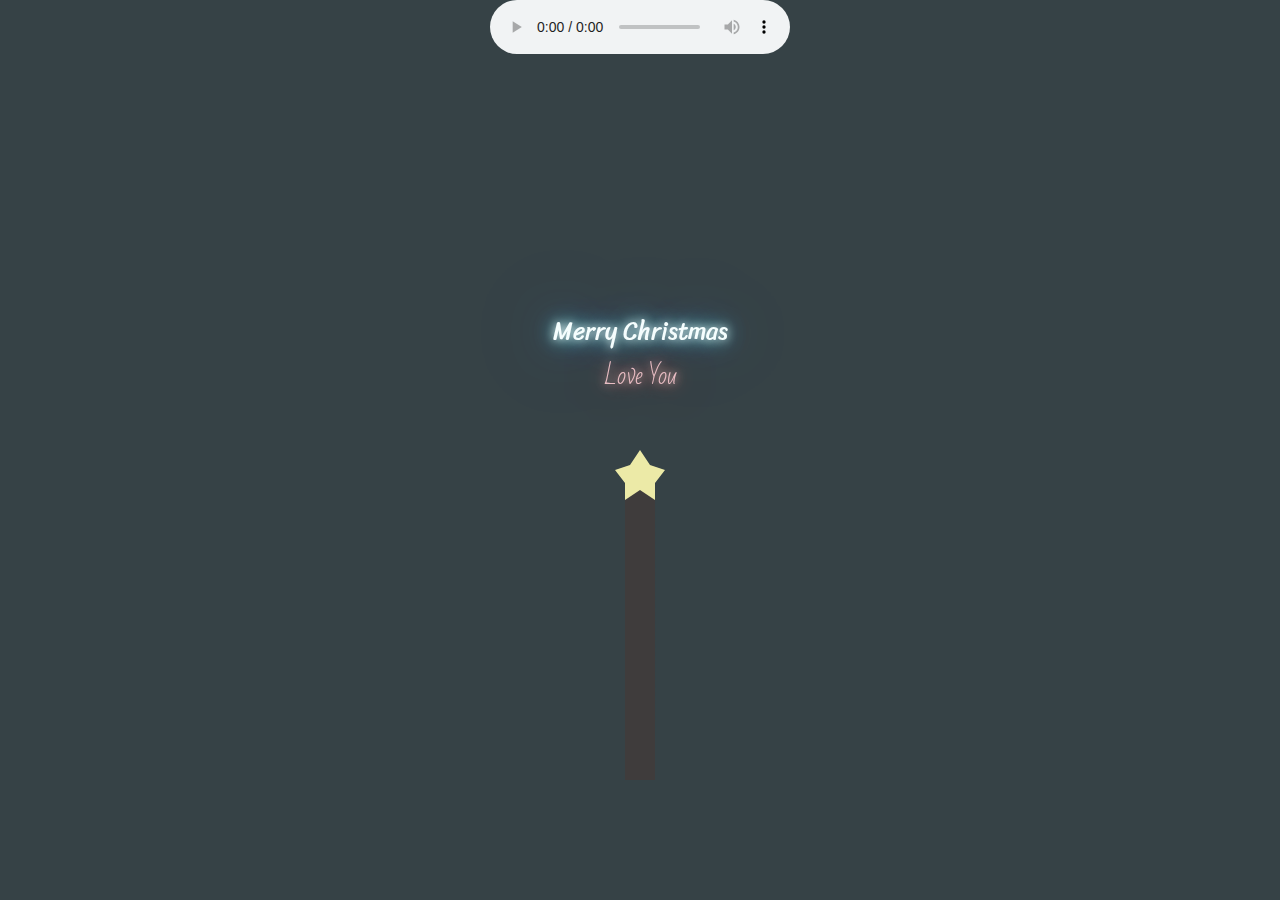
==== Christmas/merryChristmas.html @ 44022496 "Add files via upload" ====
<!DOCTYPE html>
<html lang="en">
<head>
  <meta charset="UTF-8">
  <meta http-equiv="X-UA-Compatible" content="IE=edge">
  <meta name="viewport" content="width=device-width, initial-scale=1.0">
  <title>Merry Christmas</title>
  <link href='https://fonts.googleapis.com/css?family=League+Script' rel='stylesheet' type='text/css'>
  <link rel='stylesheet prefetch' href='https://fonts.googleapis.com/css?family=Bad+Script|Gruppo|Kumar+One+Outline|League+Script|Londrina+Outline|Monoton|Sriracha|Yellowtail&text=ABCDEFGHIJKLMNOPQRSTUVWXYZabcdefghijklmnopqrstuvwxyz0123456789?+'>
 <style>
* {
  padding: 0;
  margin: 0;
  list-style: none;
}

body {
  display: flex;
  flex-direction: column;
  align-items: center;
  /* justify-content: center; */
  height: 100vh;
  background-color: rgb(54, 66, 70);
}

.name {
  margin-top: 20%;
  margin-bottom: 50px;
  font-size: 24px;
  text-align: center;
}

.tree {
  position: relative;
  width: 150px;
  height: 250px;
  display: flex;
  justify-content: center;
}

.star {
  width: 50px;
  height: 50px;
  position: absolute;
  background-color: rgb(236, 234, 167);
  z-index: 999;
  margin-bottom: 40px;
  clip-path: polygon(50% 0%, 70% 30%, 100% 40%, 80% 66%, 80% 100%, 50% 80%, 20% 100%, 20% 66%, 0% 40%, 30% 30%);
}

.chunk {
  width: 30px;
  height: 300px;

  background-color: rgb(63, 60, 60);
  z-index: 20;

  position: relative;
  top: 30px;
}
.tree li {
  position: absolute;
  top: 25px;
  width: 4px;
  background: linear-gradient(rgba(46, 204, 113, 0), rgba(46, 203, 113, 0.25));
  transform-origin: 50% 0;
  animation: swing 4s calc(var(--i) * -17.13s) ease-in-out infinite;
  /* animation: swing 4s calc(var(--i) * -0.23s) ease-in-out infinite; */
  height: calc(var(--i) * 2px);
}

li::before {
  content: '';
  width: 4px;
  height: 4px;
  border-radius: 20px;

  background-color: #fff;

  position: absolute;
  bottom: 0;
  right: 50%;
  left: 50%;
}

li:nth-child(4n)::before {
  background-color: red;
  box-shadow: 0 0 10px 2px red;
}

li:nth-child(4n + 1)::before {
  background-color: blue;
  box-shadow: 0 0 10px 2px blue;
}

li:nth-child(4n + 2)::before {
  background-color: orange;
  box-shadow: 0 0 10px 2px orange;
}

li:nth-child(4n + 3)::before {
  background-color: cyan;
  box-shadow: 0 0 10px 2px cyan;
}

@keyframes swing {
  0%,
  100% {
      transform: rotate(-30deg);
  }
  5%,
  45% {
      opacity: 0.185;
      z-index: 0;
  }

  0%,
  50%,
  100% {
      opacity: 1;
      z-index: 99;
  }

  50% {
      transform: rotate(30deg);
  }
}

x-sign {
  --interval: 1s;
  display: block;
  text-shadow: 
    0 0 10px var(--color1),
    0 0 20px var(--color2),
    0 0 40px var(--color3),
    0 0 80px var(--color4);
  will-change: filter, color;
  filter: saturate(60%);
  animation: flicker steps(100) var(--interval) 1s infinite;
}

x-sign:nth-of-type(6) {
  color: yellow;
  --color1: goldenrod;
  --color2: orangered;
  --color3: mediumblue;
  --color4: purple;
  font-family: Gruppo;
}

x-sign:nth-of-type(2) {
  color: lightpink;
  --color1: pink;
  --color2: orangered;
  --color3: red;
  --color4: magenta;
  font-family: Bad Script;
}

x-sign:nth-of-type(4) {
  color: lightyellow;
  --color1: yellow;
  --color2: lime;
  --color3: green;
  --color4: mediumblue;
  font-family: Kumar One Outline;
}

x-sign:nth-of-type(3) {
  color: lightyellow;
  --color1: gold;
  --color2: firebrick;
  --color3: pink;
  --color4: red;
  font-family: Londrina Outline;
}


x-sign:nth-of-type(1) {
  color: azure;
  --color1: azure;
  --color2: aqua;
  --color3: dodgerblue;
  --color4: blue;
  font-family: Sriracha;
}

x-sign:nth-of-type(5) {
  color: tomato;
  --color1: orangered;
  --color2: firebrick;
  --color3: maroon;
  --color4: darkred;
  font-family: Yellowtail;
}

x-sign:nth-of-type(7) {
  color: lightyellow;
  --color1: yellow;
  --color2: orange;
  --color3: brown;
  --color4: purple;
  font-family: Bad Script;
}

x-sign:nth-of-type(8) {
  color: yellow;
  --color1: yellow;
  --color2: lime;
  --color3: green;
  --color4: darkgreen;
  font-family: Monoton;
}

x-sign:nth-of-type(9) {
  color: lightyellow;
  --color1: yellow;
  --color2: gold;
  --color3: orange;
  --color4: darkred;
  font-family: Sriracha;
}

@keyframes flicker {
  50% {
    color: white;
    filter: saturate(200%) hue-rotate(20deg);
  }
}
</style>
</head>
<body>
  <audio id="audio" src="https://wutom.club/media/bgms/Christmas.mp3" autoplay controls></audio>
  <div class="name">
   <x-sign>
    Merry Christmas
  </x-sign>

  <x-sign>
    Love You
  </x-sign>
  </div>
  <ul class="tree">
    <div class="star"></div>
    <div class="chunk"></div>
  </ul>
</body>
<script>
  let tree = document.querySelector(".tree");
  for (let i = 0; i < 129; i++) {
    let li = document.createElement("li");
    li.style = `--i:${i}`;
    tree.appendChild(li);
  }
</script>
</html>
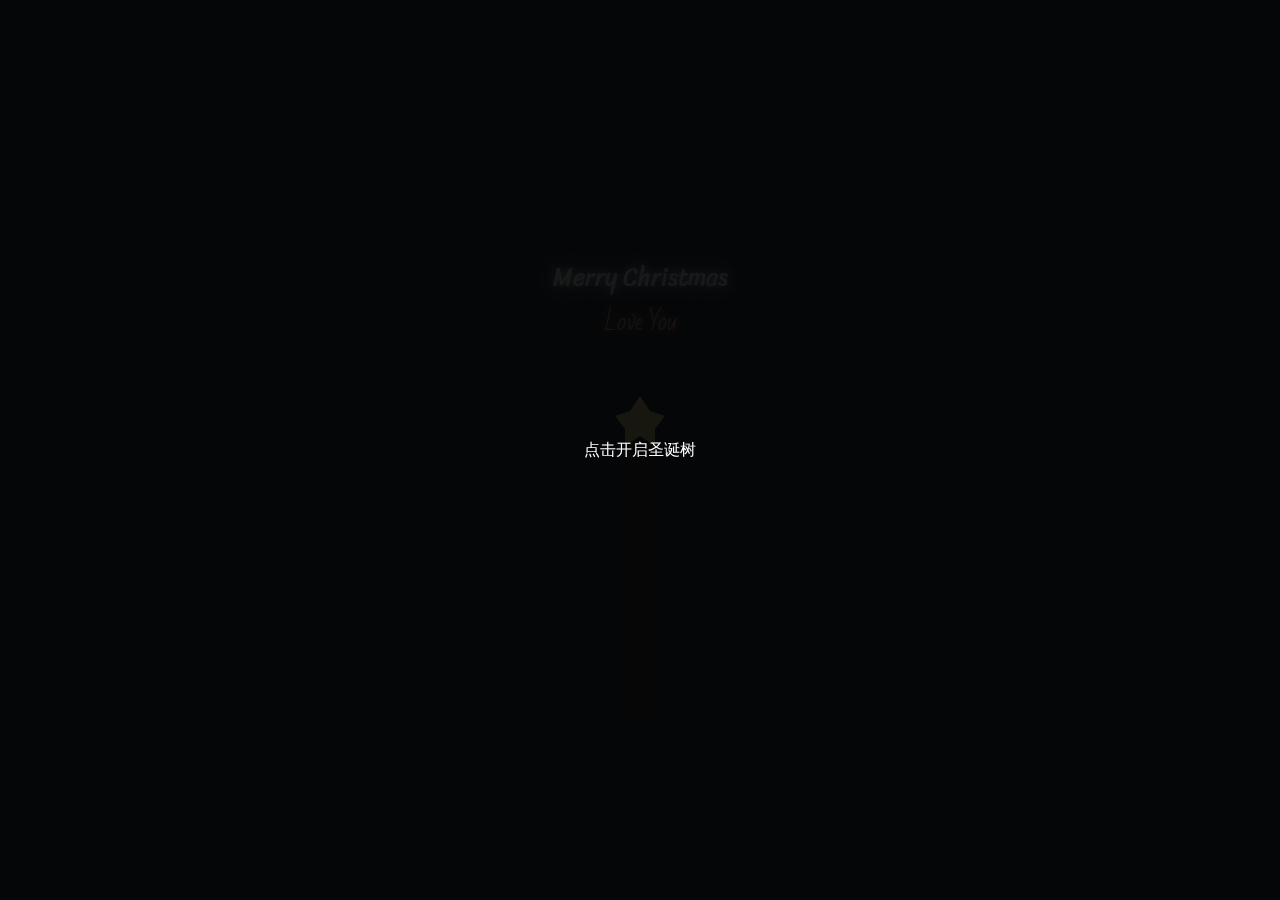
==== commit 2e6b1940: "修改播放音乐" ====
--- a/Christmas/merryChristmas.html
+++ b/Christmas/merryChristmas.html
@@ -1,249 +1,269 @@
 <!DOCTYPE html>
 <html lang="en">
+
 <head>
   <meta charset="UTF-8">
   <meta http-equiv="X-UA-Compatible" content="IE=edge">
   <meta name="viewport" content="width=device-width, initial-scale=1.0">
   <title>Merry Christmas</title>
   <link href='https://fonts.googleapis.com/css?family=League+Script' rel='stylesheet' type='text/css'>
-  <link rel='stylesheet prefetch' href='https://fonts.googleapis.com/css?family=Bad+Script|Gruppo|Kumar+One+Outline|League+Script|Londrina+Outline|Monoton|Sriracha|Yellowtail&text=ABCDEFGHIJKLMNOPQRSTUVWXYZabcdefghijklmnopqrstuvwxyz0123456789?+'>
- <style>
-* {
-  padding: 0;
-  margin: 0;
-  list-style: none;
-}
-
-body {
-  display: flex;
-  flex-direction: column;
-  align-items: center;
-  /* justify-content: center; */
-  height: 100vh;
-  background-color: rgb(54, 66, 70);
-}
-
-.name {
-  margin-top: 20%;
-  margin-bottom: 50px;
-  font-size: 24px;
-  text-align: center;
-}
-
-.tree {
-  position: relative;
-  width: 150px;
-  height: 250px;
-  display: flex;
-  justify-content: center;
-}
-
-.star {
-  width: 50px;
-  height: 50px;
-  position: absolute;
-  background-color: rgb(236, 234, 167);
-  z-index: 999;
-  margin-bottom: 40px;
-  clip-path: polygon(50% 0%, 70% 30%, 100% 40%, 80% 66%, 80% 100%, 50% 80%, 20% 100%, 20% 66%, 0% 40%, 30% 30%);
-}
-
-.chunk {
-  width: 30px;
-  height: 300px;
-
-  background-color: rgb(63, 60, 60);
-  z-index: 20;
-
-  position: relative;
-  top: 30px;
-}
-.tree li {
-  position: absolute;
-  top: 25px;
-  width: 4px;
-  background: linear-gradient(rgba(46, 204, 113, 0), rgba(46, 203, 113, 0.25));
-  transform-origin: 50% 0;
-  animation: swing 4s calc(var(--i) * -17.13s) ease-in-out infinite;
-  /* animation: swing 4s calc(var(--i) * -0.23s) ease-in-out infinite; */
-  height: calc(var(--i) * 2px);
-}
-
-li::before {
-  content: '';
-  width: 4px;
-  height: 4px;
-  border-radius: 20px;
-
-  background-color: #fff;
-
-  position: absolute;
-  bottom: 0;
-  right: 50%;
-  left: 50%;
-}
-
-li:nth-child(4n)::before {
-  background-color: red;
-  box-shadow: 0 0 10px 2px red;
-}
-
-li:nth-child(4n + 1)::before {
-  background-color: blue;
-  box-shadow: 0 0 10px 2px blue;
-}
-
-li:nth-child(4n + 2)::before {
-  background-color: orange;
-  box-shadow: 0 0 10px 2px orange;
-}
-
-li:nth-child(4n + 3)::before {
-  background-color: cyan;
-  box-shadow: 0 0 10px 2px cyan;
-}
-
-@keyframes swing {
-  0%,
-  100% {
-      transform: rotate(-30deg);
-  }
-  5%,
-  45% {
-      opacity: 0.185;
-      z-index: 0;
-  }
-
-  0%,
-  50%,
-  100% {
-      opacity: 1;
-      z-index: 99;
-  }
-
-  50% {
-      transform: rotate(30deg);
-  }
-}
-
-x-sign {
-  --interval: 1s;
-  display: block;
-  text-shadow: 
-    0 0 10px var(--color1),
-    0 0 20px var(--color2),
-    0 0 40px var(--color3),
-    0 0 80px var(--color4);
-  will-change: filter, color;
-  filter: saturate(60%);
-  animation: flicker steps(100) var(--interval) 1s infinite;
-}
-
-x-sign:nth-of-type(6) {
-  color: yellow;
-  --color1: goldenrod;
-  --color2: orangered;
-  --color3: mediumblue;
-  --color4: purple;
-  font-family: Gruppo;
-}
-
-x-sign:nth-of-type(2) {
-  color: lightpink;
-  --color1: pink;
-  --color2: orangered;
-  --color3: red;
-  --color4: magenta;
-  font-family: Bad Script;
-}
-
-x-sign:nth-of-type(4) {
-  color: lightyellow;
-  --color1: yellow;
-  --color2: lime;
-  --color3: green;
-  --color4: mediumblue;
-  font-family: Kumar One Outline;
-}
-
-x-sign:nth-of-type(3) {
-  color: lightyellow;
-  --color1: gold;
-  --color2: firebrick;
-  --color3: pink;
-  --color4: red;
-  font-family: Londrina Outline;
-}
-
-
-x-sign:nth-of-type(1) {
-  color: azure;
-  --color1: azure;
-  --color2: aqua;
-  --color3: dodgerblue;
-  --color4: blue;
-  font-family: Sriracha;
-}
-
-x-sign:nth-of-type(5) {
-  color: tomato;
-  --color1: orangered;
-  --color2: firebrick;
-  --color3: maroon;
-  --color4: darkred;
-  font-family: Yellowtail;
-}
-
-x-sign:nth-of-type(7) {
-  color: lightyellow;
-  --color1: yellow;
-  --color2: orange;
-  --color3: brown;
-  --color4: purple;
-  font-family: Bad Script;
-}
-
-x-sign:nth-of-type(8) {
-  color: yellow;
-  --color1: yellow;
-  --color2: lime;
-  --color3: green;
-  --color4: darkgreen;
-  font-family: Monoton;
-}
-
-x-sign:nth-of-type(9) {
-  color: lightyellow;
-  --color1: yellow;
-  --color2: gold;
-  --color3: orange;
-  --color4: darkred;
-  font-family: Sriracha;
-}
-
-@keyframes flicker {
-  50% {
-    color: white;
-    filter: saturate(200%) hue-rotate(20deg);
-  }
-}
-</style>
+  <link rel='stylesheet prefetch'
+    href='https://fonts.googleapis.com/css?family=Bad+Script|Gruppo|Kumar+One+Outline|League+Script|Londrina+Outline|Monoton|Sriracha|Yellowtail&text=ABCDEFGHIJKLMNOPQRSTUVWXYZabcdefghijklmnopqrstuvwxyz0123456789?+'>
+  <style>
+    * {
+      padding: 0;
+      margin: 0;
+      list-style: none;
+    }
+
+    body {
+      display: flex;
+      flex-direction: column;
+      align-items: center;
+      /* justify-content: center; */
+      height: 100vh;
+      background-color: rgb(54, 66, 70);
+    }
+
+    .name {
+      margin-top: 20%;
+      margin-bottom: 50px;
+      font-size: 24px;
+      text-align: center;
+    }
+
+    .tree {
+      position: relative;
+      width: 150px;
+      height: 250px;
+      display: flex;
+      justify-content: center;
+    }
+
+    .star {
+      width: 50px;
+      height: 50px;
+      position: absolute;
+      background-color: rgb(236, 234, 167);
+      z-index: 999;
+      margin-bottom: 40px;
+      clip-path: polygon(50% 0%, 70% 30%, 100% 40%, 80% 66%, 80% 100%, 50% 80%, 20% 100%, 20% 66%, 0% 40%, 30% 30%);
+    }
+
+    .chunk {
+      width: 30px;
+      height: 300px;
+
+      background-color: rgb(63, 60, 60);
+      z-index: 20;
+
+      position: relative;
+      top: 30px;
+    }
+
+    .tree li {
+      position: absolute;
+      top: 25px;
+      width: 4px;
+      background: linear-gradient(rgba(46, 204, 113, 0), rgba(46, 203, 113, 0.25));
+      transform-origin: 50% 0;
+      animation: swing 4s calc(var(--i) * -17.13s) ease-in-out infinite;
+      /* animation: swing 4s calc(var(--i) * -0.23s) ease-in-out infinite; */
+      height: calc(var(--i) * 2px);
+    }
+
+    li::before {
+      content: '';
+      width: 4px;
+      height: 4px;
+      border-radius: 20px;
+
+      background-color: #fff;
+
+      position: absolute;
+      bottom: 0;
+      right: 50%;
+      left: 50%;
+    }
+
+    li:nth-child(4n)::before {
+      background-color: red;
+      box-shadow: 0 0 10px 2px red;
+    }
+
+    li:nth-child(4n + 1)::before {
+      background-color: blue;
+      box-shadow: 0 0 10px 2px blue;
+    }
+
+    li:nth-child(4n + 2)::before {
+      background-color: orange;
+      box-shadow: 0 0 10px 2px orange;
+    }
+
+    li:nth-child(4n + 3)::before {
+      background-color: cyan;
+      box-shadow: 0 0 10px 2px cyan;
+    }
+
+    @keyframes swing {
+
+      0%,
+      100% {
+        transform: rotate(-30deg);
+      }
+
+      5%,
+      45% {
+        opacity: 0.185;
+        z-index: 0;
+      }
+
+      0%,
+      50%,
+      100% {
+        opacity: 1;
+        z-index: 99;
+      }
+
+      50% {
+        transform: rotate(30deg);
+      }
+    }
+
+    x-sign {
+      --interval: 1s;
+      display: block;
+      text-shadow:
+        0 0 10px var(--color1),
+        0 0 20px var(--color2),
+        0 0 40px var(--color3),
+        0 0 80px var(--color4);
+      will-change: filter, color;
+      filter: saturate(60%);
+      animation: flicker steps(100) var(--interval) 1s infinite;
+    }
+
+    x-sign:nth-of-type(6) {
+      color: yellow;
+      --color1: goldenrod;
+      --color2: orangered;
+      --color3: mediumblue;
+      --color4: purple;
+      font-family: Gruppo;
+    }
+
+    x-sign:nth-of-type(2) {
+      color: lightpink;
+      --color1: pink;
+      --color2: orangered;
+      --color3: red;
+      --color4: magenta;
+      font-family: Bad Script;
+    }
+
+    x-sign:nth-of-type(4) {
+      color: lightyellow;
+      --color1: yellow;
+      --color2: lime;
+      --color3: green;
+      --color4: mediumblue;
+      font-family: Kumar One Outline;
+    }
+
+    x-sign:nth-of-type(3) {
+      color: lightyellow;
+      --color1: gold;
+      --color2: firebrick;
+      --color3: pink;
+      --color4: red;
+      font-family: Londrina Outline;
+    }
+
+
+    x-sign:nth-of-type(1) {
+      color: azure;
+      --color1: azure;
+      --color2: aqua;
+      --color3: dodgerblue;
+      --color4: blue;
+      font-family: Sriracha;
+    }
+
+    x-sign:nth-of-type(5) {
+      color: tomato;
+      --color1: orangered;
+      --color2: firebrick;
+      --color3: maroon;
+      --color4: darkred;
+      font-family: Yellowtail;
+    }
+
+    x-sign:nth-of-type(7) {
+      color: lightyellow;
+      --color1: yellow;
+      --color2: orange;
+      --color3: brown;
+      --color4: purple;
+      font-family: Bad Script;
+    }
+
+    x-sign:nth-of-type(8) {
+      color: yellow;
+      --color1: yellow;
+      --color2: lime;
+      --color3: green;
+      --color4: darkgreen;
+      font-family: Monoton;
+    }
+
+    x-sign:nth-of-type(9) {
+      color: lightyellow;
+      --color1: yellow;
+      --color2: gold;
+      --color3: orange;
+      --color4: darkred;
+      font-family: Sriracha;
+    }
+
+    @keyframes flicker {
+      50% {
+        color: white;
+        filter: saturate(200%) hue-rotate(20deg);
+      }
+    }
+    .model_box{
+      width: 100vw;
+      height: 100vh;
+      position: absolute;
+      z-index: 1000;
+      background: rgba(0, 0, 0, 0.9);
+      color: #fff;
+      display: flex;
+      align-items: center;
+      justify-content: center;
+    }
+  </style>
 </head>
+
 <body>
-  <audio id="audio" src="https://wutom.club/media/bgms/Christmas.mp3" autoplay controls></audio>
+  <audio id="audio" style="display: none;" src="../pubilc/队长-哪里都是你.mp3" autoplay controls></audio>
   <div class="name">
-   <x-sign>
-    Merry Christmas
-  </x-sign>
-
-  <x-sign>
-    Love You
-  </x-sign>
+    <x-sign>
+      Merry Christmas
+    </x-sign>
+
+    <x-sign>
+      Love You
+    </x-sign>
   </div>
   <ul class="tree">
     <div class="star"></div>
     <div class="chunk"></div>
   </ul>
+  <div class="model_box" id="model_box">
+    <div>点击开启圣诞树</div>
+  </div>
 </body>
 <script>
   let tree = document.querySelector(".tree");
@@ -252,5 +272,20 @@
     li.style = `--i:${i}`;
     tree.appendChild(li);
   }
+
+  function toggleSound () {
+    var music = document.getElementById("audio");//获取ID  
+     
+    if (music.paused) { //判读是否播放  
+      music.paused = false;
+      music.play(); //没有就播放 
+    }
+  }
+  var modelBox = document.getElementById("model_box");//获取ID 
+  modelBox.onclick = function(){
+    toggleSound()
+    modelBox.style.display = 'none'
+  }
 </script>
+
 </html>